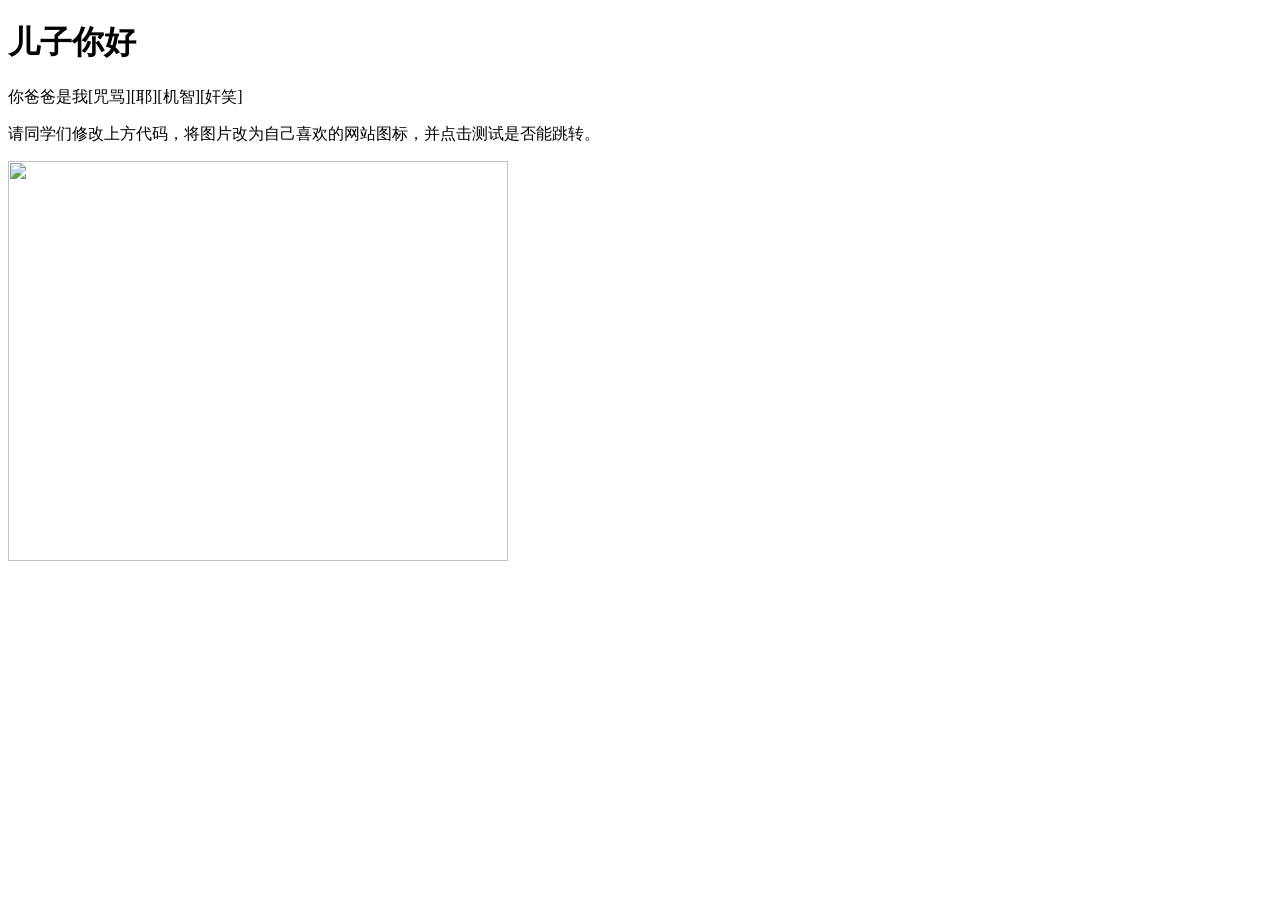
==== 好玩/index.html @ b3b8881f "Add files via upload" ====
<!DOCTYPE html>
<html>
<head>
    <meta charset="utf-8">
    <title>我是你爸爸</title>
</head>
<body>
    
    <body background="4.jpg">
      <h1>儿子你好</h1> 
    <p>你爸爸是我[咒骂][耶][机智][奸笑]</p >
    <p>请同学们修改上方代码，将图片改为自己喜欢的网站图标，并点击测试是否能跳转。</p>
    <img src="3.jpg" height="400" width="500">
</body>
</html>
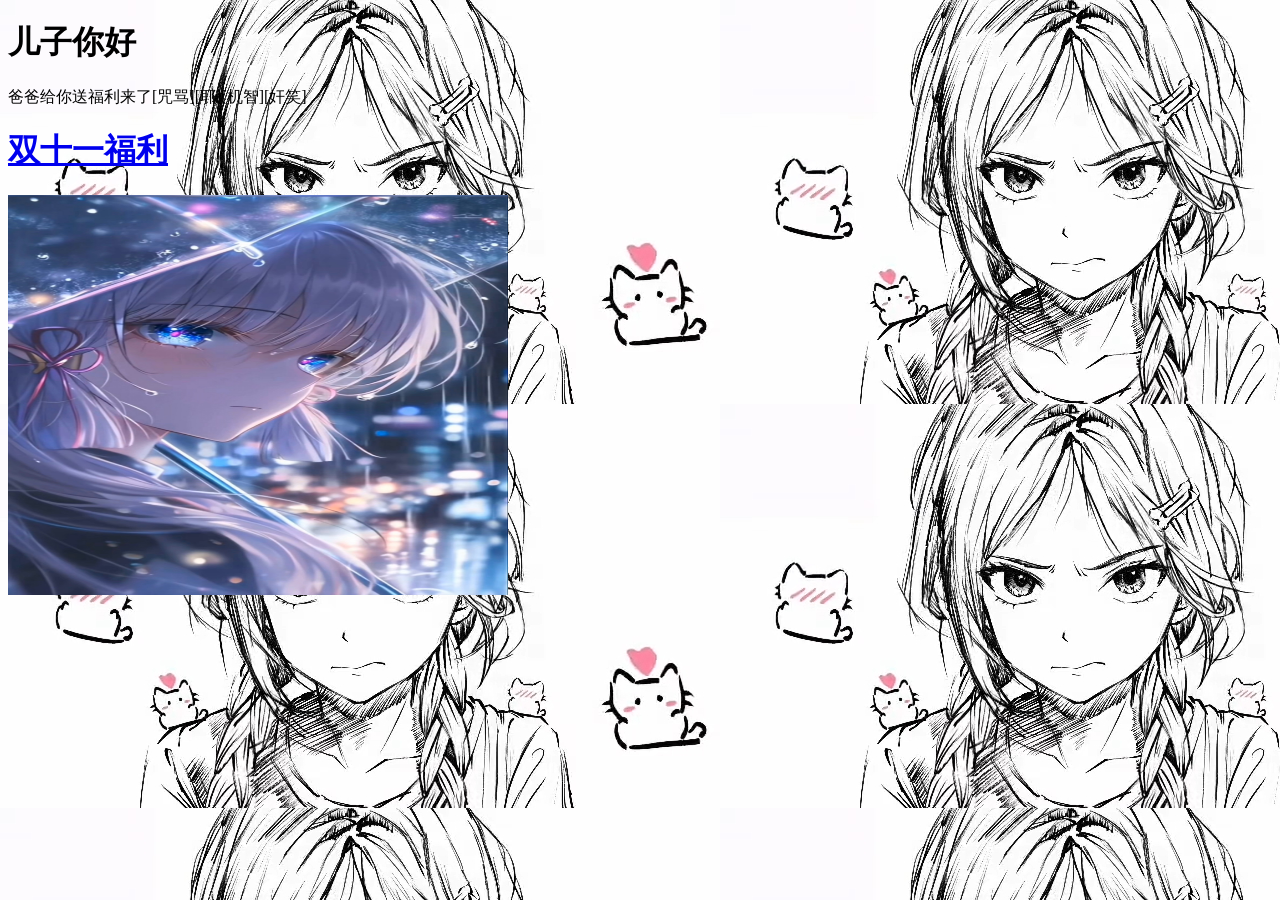
==== commit 7b531a55: "Add files via upload" ====
--- a/好玩/index.html
+++ b/好玩/index.html
@@ -6,10 +6,11 @@
 </head>
 <body>
     
-    <body background="4.jpg">
+    <body background="11.jpg">
       <h1>儿子你好</h1> 
-    <p>你爸爸是我[咒骂][耶][机智][奸笑]</p >
-    <p>请同学们修改上方代码，将图片改为自己喜欢的网站图标，并点击测试是否能跳转。</p>
-    <img src="3.jpg" height="400" width="500">
-</body>
+    <p>爸爸给你送福利来了[咒骂][耶][机智][奸笑]</p >
+    <a href="http://x67.top/1111/"> <h1>双十一福利</h1>
+    </a>
+    <img src="12.jpg" height="400" width="500">
+    
 </html>
